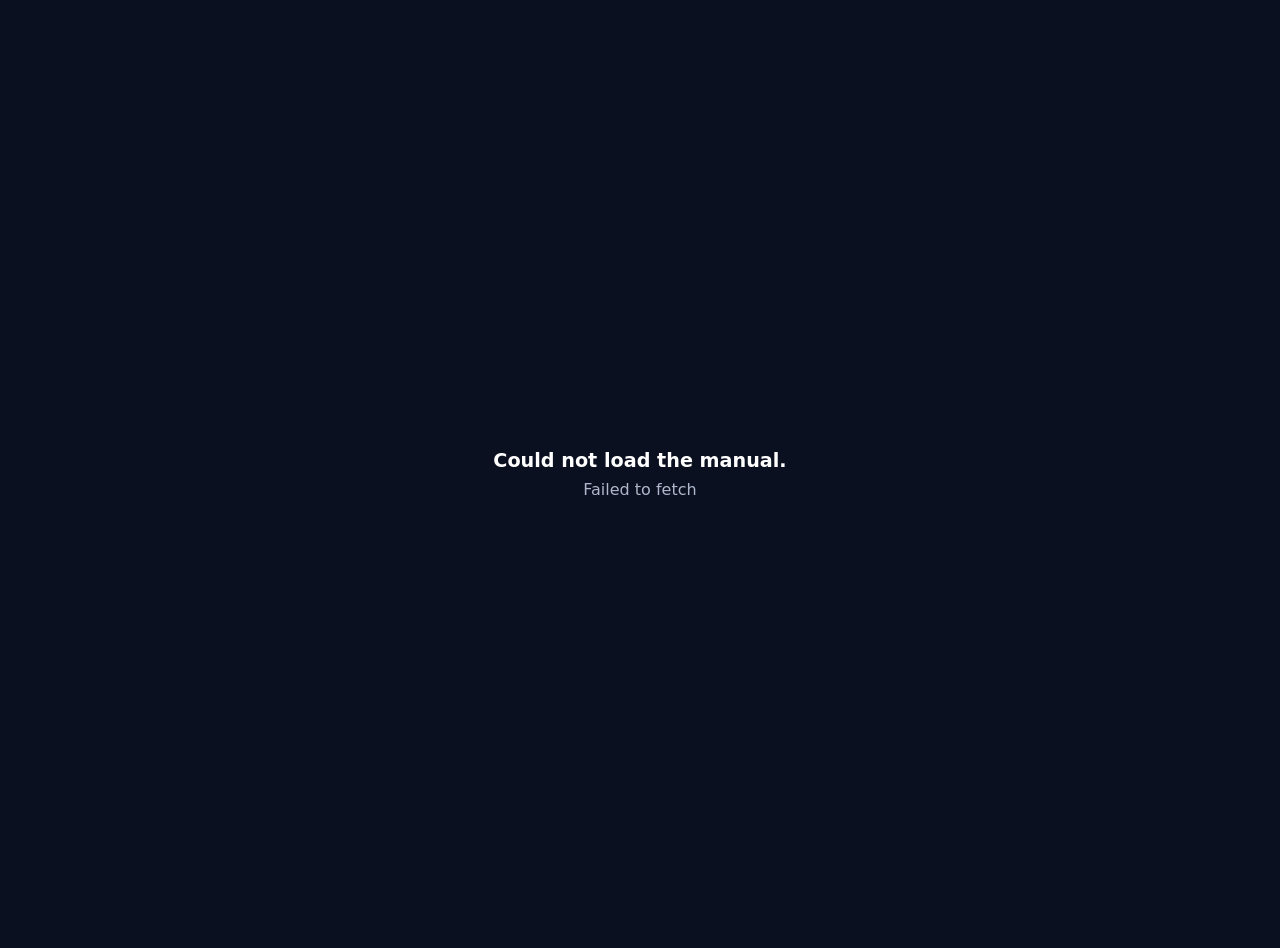
==== gym-manual-v2.html @ ef2fe3c2 "Add gym manual v2 with explicit MuscleWiki links" ====
<!doctype html><html lang="en"><head><meta charset="utf-8"><meta name="viewport" content="width=device-width,initial-scale=1"><title>Ahmed Gym Manual v2</title><style>html,body{margin:0;background:#0b1020;color:#fff;font-family:system-ui,-apple-system,Segoe UI,sans-serif}.loading{min-height:100vh;display:grid;place-items:center;padding:24px;text-align:center}.loading b{display:block;font-size:1.2rem;margin-bottom:8px}.loading span{color:#aeb8ca}</style></head><body><div class="loading"><div><b>Loading Ahmed’s gym manual…</b><span>Adding explicit MuscleWiki links to every section.</span></div></div><script>
const SOURCE='https://raw.githubusercontent.com/ahmedfzl/test/main/gym-manual.html';
const LIB='https://musclewiki.com/exercises';
function slug(s){return s.toLowerCase().replace(/&/g,'and').replace(/[^a-z0-9]+/g,'-').replace(/^-|-$/g,'')}
function exactLink(name){const generic=['easy rower or bike','easy bike','specific ramp-up sets','machine chest press ramp-up','light pulldown / assisted pull-up ramp'];if(generic.includes(name.toLowerCase()))return LIB;return 'https://musclewiki.com/exercise/'+slug(name)}
const patch=`<style>
.mw-direct{display:inline-flex!important;align-items:center;gap:5px;margin-top:7px;padding:6px 9px;border:1px solid #46719b!important;border-radius:9px;background:#142a43!important;color:#cbe7ff!important;text-decoration:none!important;font-size:.72rem!important;font-weight:800!important;line-height:1.2}.mw-direct:hover{background:#1a3758!important;border-color:#6c9bc5!important}.mw-direct.small{padding:4px 7px;font-size:.68rem!important;margin:4px 0 0}.mw-row{display:flex;gap:7px;align-items:center;flex-wrap:wrap}.mini .mw-direct{display:inline-flex!important}.alt .mw-direct{margin-left:7px}.fallback .mw-direct{margin:10px auto 0}.mw-note{font-size:.72rem;color:#9fb0c4;margin-top:4px}
</style><script>
(function(){
 const LIB='https://musclewiki.com/exercises';
 function slug(s){return s.toLowerCase().replace(/&/g,'and').replace(/[^a-z0-9]+/g,'-').replace(/^-|-$/g,'')}
 function linkFor(n){const g=['easy rower or bike','easy bike','specific ramp-up sets','machine chest press ramp-up','light pulldown / assisted pull-up ramp'];return g.includes(n.toLowerCase())?LIB:'https://musclewiki.com/exercise/'+slug(n)}
 function btn(n,label,small){const a=document.createElement('a');a.className='mw-direct'+(small?' small':'');a.target='_blank';a.rel='noopener';a.href=linkFor(n);a.textContent='↗ '+label;return a}
 function patch(){
   document.querySelectorAll('.ex').forEach(card=>{const title=card.querySelector('.name a');if(!title||card.querySelector('.top .mw-direct'))return;const n=title.textContent.replace(/^\\d+\\.\\s*/,'').trim();const host=card.querySelector('.top>div:last-child')||card.querySelector('.top');host.appendChild(btn(n,'Open in MuscleWiki',false));});
   document.querySelectorAll('.alt').forEach(el=>{const a=el.querySelector('a');if(!a||el.querySelector('.mw-direct'))return;const n=a.textContent.trim();el.appendChild(btn(n,'MuscleWiki',true));});
   document.querySelectorAll('.mini').forEach(el=>{if(el.querySelector('.mw-direct'))return;const b=el.querySelector('b');if(!b)return;const n=b.textContent.trim();el.appendChild(btn(n,linkFor(n)===LIB?'Open MuscleWiki library':'Open in MuscleWiki',true));});
   document.querySelectorAll('.fin li').forEach(li=>{if(li.querySelector('.mw-direct'))return;let n=null;if(li.textContent.includes('Dumbbell Farmer Walk'))n='Dumbbell Farmer Walk';if(li.textContent.includes('Kettlebell Farmers Carry'))n='Kettlebell Farmers Carry';if(n)li.appendChild(btn(n,'Check technique',true));});
   document.querySelectorAll('.fallback').forEach(f=>{if(f.querySelector('.mw-direct'))return;const card=f.closest('.ex');const t=card&&card.querySelector('.name a');if(t){const n=t.textContent.replace(/^\\d+\\.\\s*/,'').trim();f.appendChild(document.createElement('br'));f.appendChild(btn(n,'Open this exercise in MuscleWiki',false));}});
 }
 if(document.readyState==='loading')document.addEventListener('DOMContentLoaded',()=>setTimeout(patch,50));else setTimeout(patch,50);
 setTimeout(patch,800);
})();
<\/script>`;
fetch(SOURCE,{cache:'no-store'}).then(r=>{if(!r.ok)throw new Error('Source '+r.status);return r.text()}).then(html=>{html=html.replace('</head>',patch.split('<script>')[0]+'</head>');const js='<script>'+patch.split('<script>')[1];html=html.replace('</body>',js+'</body>');document.open();document.write(html);document.close();}).catch(e=>{document.body.innerHTML='<div class="loading"><div><b>Could not load the manual.</b><span>'+e.message+'</span></div></div>'});
</script></body></html>
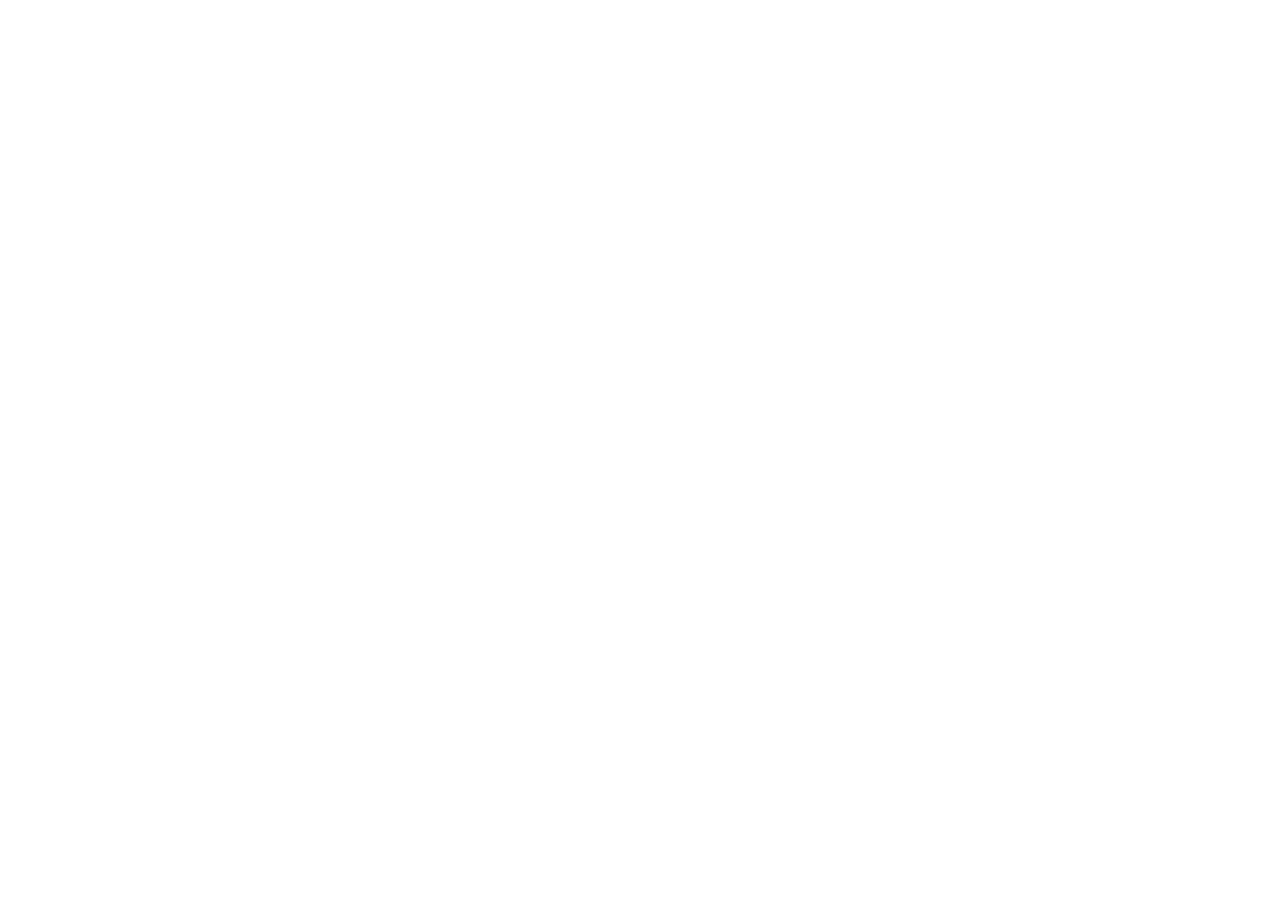
==== commit 5357df50: "Point gym manual QR URL to corrected versioned manual" ====
--- a/gym-manual-v2.html
+++ b/gym-manual-v2.html
@@ -1,26 +1 @@
-<!doctype html><html lang="en"><head><meta charset="utf-8"><meta name="viewport" content="width=device-width,initial-scale=1"><title>Ahmed Gym Manual v2</title><style>html,body{margin:0;background:#0b1020;color:#fff;font-family:system-ui,-apple-system,Segoe UI,sans-serif}.loading{min-height:100vh;display:grid;place-items:center;padding:24px;text-align:center}.loading b{display:block;font-size:1.2rem;margin-bottom:8px}.loading span{color:#aeb8ca}</style></head><body><div class="loading"><div><b>Loading Ahmed’s gym manual…</b><span>Adding explicit MuscleWiki links to every section.</span></div></div><script>
-const SOURCE='https://raw.githubusercontent.com/ahmedfzl/test/main/gym-manual.html';
-const LIB='https://musclewiki.com/exercises';
-function slug(s){return s.toLowerCase().replace(/&/g,'and').replace(/[^a-z0-9]+/g,'-').replace(/^-|-$/g,'')}
-function exactLink(name){const generic=['easy rower or bike','easy bike','specific ramp-up sets','machine chest press ramp-up','light pulldown / assisted pull-up ramp'];if(generic.includes(name.toLowerCase()))return LIB;return 'https://musclewiki.com/exercise/'+slug(name)}
-const patch=`<style>
-.mw-direct{display:inline-flex!important;align-items:center;gap:5px;margin-top:7px;padding:6px 9px;border:1px solid #46719b!important;border-radius:9px;background:#142a43!important;color:#cbe7ff!important;text-decoration:none!important;font-size:.72rem!important;font-weight:800!important;line-height:1.2}.mw-direct:hover{background:#1a3758!important;border-color:#6c9bc5!important}.mw-direct.small{padding:4px 7px;font-size:.68rem!important;margin:4px 0 0}.mw-row{display:flex;gap:7px;align-items:center;flex-wrap:wrap}.mini .mw-direct{display:inline-flex!important}.alt .mw-direct{margin-left:7px}.fallback .mw-direct{margin:10px auto 0}.mw-note{font-size:.72rem;color:#9fb0c4;margin-top:4px}
-</style><script>
-(function(){
- const LIB='https://musclewiki.com/exercises';
- function slug(s){return s.toLowerCase().replace(/&/g,'and').replace(/[^a-z0-9]+/g,'-').replace(/^-|-$/g,'')}
- function linkFor(n){const g=['easy rower or bike','easy bike','specific ramp-up sets','machine chest press ramp-up','light pulldown / assisted pull-up ramp'];return g.includes(n.toLowerCase())?LIB:'https://musclewiki.com/exercise/'+slug(n)}
- function btn(n,label,small){const a=document.createElement('a');a.className='mw-direct'+(small?' small':'');a.target='_blank';a.rel='noopener';a.href=linkFor(n);a.textContent='↗ '+label;return a}
- function patch(){
-   document.querySelectorAll('.ex').forEach(card=>{const title=card.querySelector('.name a');if(!title||card.querySelector('.top .mw-direct'))return;const n=title.textContent.replace(/^\\d+\\.\\s*/,'').trim();const host=card.querySelector('.top>div:last-child')||card.querySelector('.top');host.appendChild(btn(n,'Open in MuscleWiki',false));});
-   document.querySelectorAll('.alt').forEach(el=>{const a=el.querySelector('a');if(!a||el.querySelector('.mw-direct'))return;const n=a.textContent.trim();el.appendChild(btn(n,'MuscleWiki',true));});
-   document.querySelectorAll('.mini').forEach(el=>{if(el.querySelector('.mw-direct'))return;const b=el.querySelector('b');if(!b)return;const n=b.textContent.trim();el.appendChild(btn(n,linkFor(n)===LIB?'Open MuscleWiki library':'Open in MuscleWiki',true));});
-   document.querySelectorAll('.fin li').forEach(li=>{if(li.querySelector('.mw-direct'))return;let n=null;if(li.textContent.includes('Dumbbell Farmer Walk'))n='Dumbbell Farmer Walk';if(li.textContent.includes('Kettlebell Farmers Carry'))n='Kettlebell Farmers Carry';if(n)li.appendChild(btn(n,'Check technique',true));});
-   document.querySelectorAll('.fallback').forEach(f=>{if(f.querySelector('.mw-direct'))return;const card=f.closest('.ex');const t=card&&card.querySelector('.name a');if(t){const n=t.textContent.replace(/^\\d+\\.\\s*/,'').trim();f.appendChild(document.createElement('br'));f.appendChild(btn(n,'Open this exercise in MuscleWiki',false));}});
- }
- if(document.readyState==='loading')document.addEventListener('DOMContentLoaded',()=>setTimeout(patch,50));else setTimeout(patch,50);
- setTimeout(patch,800);
-})();
-<\/script>`;
-fetch(SOURCE,{cache:'no-store'}).then(r=>{if(!r.ok)throw new Error('Source '+r.status);return r.text()}).then(html=>{html=html.replace('</head>',patch.split('<script>')[0]+'</head>');const js='<script>'+patch.split('<script>')[1];html=html.replace('</body>',js+'</body>');document.open();document.write(html);document.close();}).catch(e=>{document.body.innerHTML='<div class="loading"><div><b>Could not load the manual.</b><span>'+e.message+'</span></div></div>'});
-</script></body></html>+<!doctype html><html><head><meta charset="utf-8"><meta name="viewport" content="width=device-width,initial-scale=1"><title>Ahmed Gym Manual</title><meta http-equiv="refresh" content="0;url=https://htmlpreview.github.io/?https://raw.githubusercontent.com/ahmedfzl/test/main/gym-manual-v3.html"><script>location.replace('https://htmlpreview.github.io/?https://raw.githubusercontent.com/ahmedfzl/test/main/gym-manual-v3.html');</script></head><body style="font-family:system-ui;background:#0b1020;color:white;padding:24px">Opening updated gym manual…</body></html>
